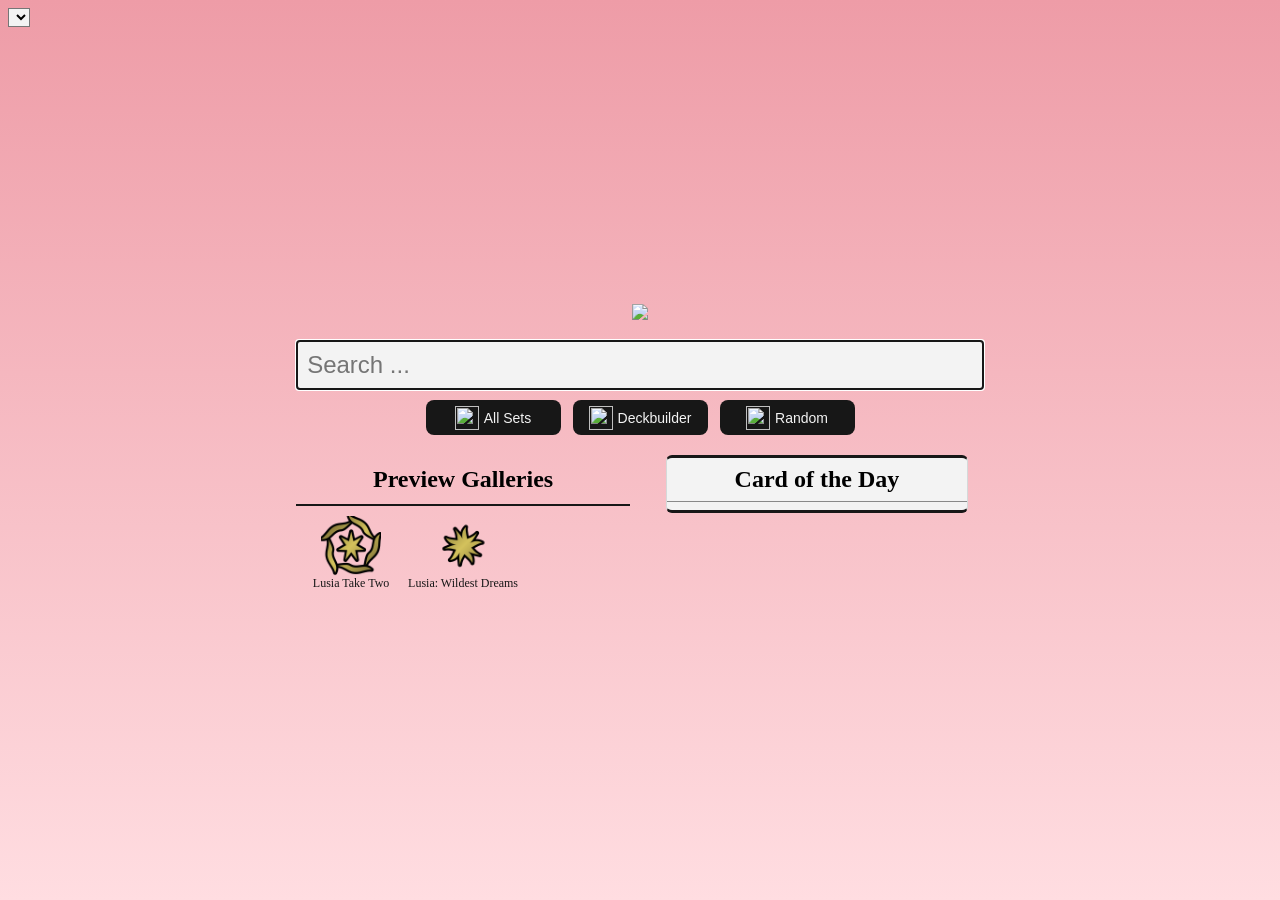
==== index.html @ e6ab37e0 "Add LUS and LWD Added the Lusia set and Lusia: Wildest Dreams bonus sheet to the site." ====
﻿<html>
	<head>
		<title>MSE Set Hub</title>
		<link rel="icon" type="image/x-icon" href="./img/favicon.png">
		<meta name="viewport" content="width=device-width, initial-scale=1.0">
	</head>
	<script title="root">
		const rootPath = ".";
	</script>
	<style>
	@font-face {
	  font-family: 'Beleren Small Caps';
	  src: url('./resources/beleren-caps.ttf');
	}
	body {
		background-image: linear-gradient(to top, #ffdde1, #ee9ca7);
		background-attachment: fixed;
		overscroll-behavior: none;
		font-family: 'Helvetica', 'Arial', sans-serif;
		display: grid;
	}
	.selects {
		position: absolute;
	}
	.item-container {
		height: auto;
		display: grid;
		justify-self: center;
		align-self: center;
	}
	.item-container .banner {
		max-width: 500px;
		max-height: 200px;
		display: block;
		margin: auto;
		padding: 20px 0;
	}
	select {
		position: absolute;
		text-align: center;
		font-family: -apple-system, system-ui, "Segoe UI", Helvetica, Arial, sans-serif, "Apple Color Emoji", "Segoe UI Emoji";
		font-weight: 500;
		cursor: pointer;
		background-color: #F3F3F3;
	}
	input {
		width: 100%;
		max-width: 700px;
		margin: auto;
		height: 50px;
		font-size: 24px;
		color: #171717;
		background-color: #f3f3f3;
		border: 1px solid #d9d9d9;
		border-radius: 2px;
		padding-left: 10px;
		padding-right: 10px;
		-webkit-box-sizing: border-box;
		-moz-box-sizing: border-box;
		box-sizing: border-box;
	}
	input:focus {
		outline-color: #171717;
	}
	.two-part-grid {
		width: 100%;
		max-width: 700px;
		margin: auto;
		display: grid;
		grid-template-columns: 1fr 1fr;
		gap: 20px;
		justify-items: center;
	}
	.two-part-grid p {
		width: 100%;
		text-align: center;
		padding-bottom: 8px;
		font-size: 24px;
		font-weight: bolder;
		font-family: 'Georgia';
		margin: 0;
	}
	.container p {
		padding: 11px 0px;
	}
	.preview-container {
		display: grid;
		grid-template-columns: repeat(3, 1fr);
		gap: 2px;
		justify-items: center;
		align-items: center;
		padding-bottom: 10px;
	}
	.set-group {
		font-family: Beleren Small Caps;
		font-size: 18px;
		width: 100%;
		margin-bottom: 10px;
		border-bottom: 2px solid #171717;
	}
	.button-grid {
		display: flex;
		justify-content: center;
		margin: auto;
		gap: 12px;
		padding-top: 10px;
		padding-bottom: 20px;
	}
	.button-grid button {
		background-color: #171717;
		border: none;
		color: #f3f3f3;
		border-radius: 8px;
		cursor: pointer;
		font-size: 14px;
		width: 135px;
		height: 35px;
		display: flex;
		align-items: center;
		justify-content: center;
		gap: 5px;
	}
	button:hover {
		background-color: #000000;
		border: 1px solid #f3f3f3;
	}
	.btn-img {
		width: 24px;
	}
	.container {
		height: fit-content;
		align-self: center;
	}
	.card-container {
		background: #f3f3f3;
		width: 90%;
		border: 1px solid #d5d9d9;
		border-top: 3px solid #171717;
		border-bottom: 3px solid #171717;
		border-radius: 6px;
		display: grid;
		justify-items: center;
		gap: 8px;
		padding-top: 8px;
		padding-bottom: 8px;
		height: fit-content;
	}
	.card-container p {
		border-bottom: 1px solid #898989;
	}
	.card-container a {
		width: 70%;
	}
	.card-container img {
		width: 100%;
		display: block;
		margin: auto;
		border-radius: 3.733% / 2.677%;
	}
	.set-icon-container {
		font-family: 'Beleren Small Caps';
		font-size: 12px;
		text-align: center;
		display: grid;
		justify-items: center;
		align-items: center;
		gap: 2px;
		width: 100%;
		height: 100%;
	}
	.set-icon-container a {
		text-decoration: none;
		color: #171717;
		height: 100%;
	}
	.set-icon {
		height: 60px;
		display: grid;
		align-items: center;
		justify-items: center;
	}
	.set-icon img {
		width: 60px;
	}
	.set-icon-name {
		min-height: 30px;
	}
	@media ( max-width: 750px ) {
		.item-container {
			width: 95%;	
		}
		.search-grid {
			width: 95%;
		}
		.two-part-grid p {
			font-size: 18px;
		}
	}
	</style>
	<body>
		<div class="selects" id="selects">
			<select id="color-select" onchange="setGradient()">
			</select>
		</div>
		<div class="item-container">
			<img class="banner" src="img/banner.png"></img>
			<input type="text" inputmode="search" placeholder="Search ..." autofocus="autofocus" name="search" id="search" spellcheck="false" autocomplete="off" autocorrext="off" spellcheck="false">
			<div class="button-grid">
				<button onclick="goToSets()"><img src="img/sets.png" class="btn-img">All Sets</button>
				<button id="home-articles-btn" onclick="goToArticles()" style="display: none;"><img src="img/articles.png" class="btn-img">Articles</button>
				<button id="home-decks-btn" onclick="goToDecks()" style="display: none;"><img src="img/deck.png" class="btn-img">Decks</button>
				<button onclick="goToDeckbuilder()"><img src="img/deckbuilder.png" class="btn-img">Deckbuilder</button>
				<button onclick="randomCard()"><img src="img/random.png" class="btn-img">Random</button>
			</div>
			<div class="two-part-grid">
				<div class="container" id="preview-container">
					<p>Preview Galleries</p>
										<div class="set-group"></div>
							<div class="preview-container">
		<div class="set-icon-container">
									<a href="previews/LUS"><div class="set-icon"><img src="sets/LUS-files/icon.png" title="Lusia Take Two"></img></div>
									<div class="set-icon-name">Lusia Take Two</div></a>
								</div>
				<div class="set-icon-container">
									<a href="previews/LWD"><div class="set-icon"><img src="sets/LWD-files/icon.png" title="Lusia: Wildest Dreams"></img></div>
									<div class="set-icon-name">Lusia: Wildest Dreams</div></a>
								</div>
									</div>
		
				</div>
				<div class="card-container" id="cotd-image">
					<p>Card of the Day</p>
				</div>
			</div>
		</div>
		<script>
			const delay = ms => new Promise(res => setTimeout(res, ms));
			let gradients = [];
			let card_list_arrayified = [];
			let specialchars = "";
			let initial_gradient = true;

			document.addEventListener("DOMContentLoaded", async function () {
				// Hide Articles if none exist
				fetch(rootPath + '/all-articles.html', { method: 'HEAD' })
					.then(response => {
						if (response.ok) document.getElementById('home-articles-btn').style.display = 'flex';
					}).catch(() => {});

				// Hide Decks if none exist
				fetch(rootPath + '/decks.html', { method: 'HEAD' })
					.then(response => {
						if (response.ok) document.getElementById('home-decks-btn').style.display = 'flex';
					}).catch(() => {});

				try {
					const response = await fetch(rootPath + '/resources/gradients.json');
					raw_gradients = await response.json();
				}
				catch(error) {
					console.error('Error:', error);
				}

				gradients = raw_gradients.gradients;
				prepareGradients();

				await fetch(rootPath + '/lists/all-cards.json')
					.then(response => response.json())
					.then(json => {
						card_list = json;
				}).catch(error => console.error('Error:', error));

				await fetch(rootPath + '/resources/replacechars.txt')
					.then(response => response.text())
					.then(text => {
						specialchars = text; 
				}).catch(error => console.error('Error:', error));

				card_list_arrayified = card_list.cards;

				let all_tags = new Set();
				card_list_arrayified.forEach(card => {
					if (card.notes) {
						const tagMatches = card.notes.matchAll(/!tag(?:<\w+>)?\s+([^\s\n\b]+)/g);
						for (const match of tagMatches) {
							all_tags.add(match[1].toLowerCase());
						}
					}
				});

				const searchInput = document.getElementById("search");
				const tagDropdown = document.getElementById("tag-dropdown");

				// Create a mirror element for position calculation
				const mirror = document.createElement("div");
				Object.assign(mirror.style, {
					position: "absolute",
					visibility: "hidden",
					whiteSpace: "pre",
					font: getComputedStyle(searchInput).font,
					padding: "0", // No padding for pure text measurement
					border: "none",
					boxSizing: "content-box"
				});
				document.body.appendChild(mirror);

				if (searchInput && tagDropdown) {
					tagDropdown.style.width = "auto";
					tagDropdown.style.minWidth = "75px";
					tagDropdown.style.maxWidth = "300px";
					tagDropdown.style.maxHeight = "200px";
					tagDropdown.style.overflowY = "auto";

					const updateDropdown = function() {
						const value = searchInput.value;
						const cursorPosition = searchInput.selectionStart;
						
						// Find the tag: prefix immediately preceding the cursor
						const lastTagIndex = value.substring(0, cursorPosition).lastIndexOf("tag:");
						
						if (lastTagIndex !== -1) {
							const queryStart = lastTagIndex + 4;
							const query = value.substring(queryStart, cursorPosition);
							
							if (!query.includes(" ")) {
								const filteredTags = Array.from(all_tags).filter(tag => tag.toLowerCase().startsWith(query.toLowerCase())).sort();
								if (filteredTags.length > 0) {
									tagDropdown.innerHTML = "";
									filteredTags.forEach(tag => {
										const div = document.createElement("div");
										div.innerText = tag;
										div.style.padding = "5px 10px";
										div.style.cursor = "pointer";
										div.style.whiteSpace = "nowrap";
										div.onmouseover = () => div.style.background = "#f0f0f0";
										div.onmouseout = () => div.style.background = "white";
										div.onclick = () => {
											const newValue = value.substring(0, queryStart) + tag + " " + value.substring(cursorPosition);
											searchInput.value = newValue;
											tagDropdown.style.display = "none";
											searchInput.focus();
											const newCursorPos = queryStart + tag.length + 1;
											searchInput.setSelectionRange(newCursorPos, newCursorPos);
										};
										tagDropdown.appendChild(div);
									});

									// Calculate position
									mirror.textContent = value.substring(0, lastTagIndex + 4);
									const textWidth = mirror.getBoundingClientRect().width;
									const inputPaddingLeft = parseFloat(getComputedStyle(searchInput).paddingLeft) || 0;
									
									tagDropdown.style.left = Math.min(textWidth + inputPaddingLeft, searchInput.offsetWidth - tagDropdown.offsetWidth) + "px";
									tagDropdown.style.display = "block";
									return;
								}
							}
						}
						tagDropdown.style.display = "none";
					};

					searchInput.addEventListener("input", updateDropdown);
					searchInput.addEventListener("click", updateDropdown);
					searchInput.addEventListener("keyup", updateDropdown);

					document.addEventListener("click", function(e) {
						if (e.target !== searchInput && e.target !== tagDropdown) {
							tagDropdown.style.display = "none";
						}
					});
				}

				card_list_cleaned = [];

				for (const card of card_list_arrayified)
				{
					let card_stats = [];

					for (var key in card)
					{
						if (isNaN(card[key]))
						{
							card_stats[key] = card[key].toLowerCase();
						}
						else
						{
							card_stats[key] = card[key];
						}
					}

					if (!card_stats.shape.includes("token") && !card_stats.type.includes("basic"))
					{
						card_list_cleaned.push(card);
					}
				}

				const cotd = reallyRand(card_list_cleaned.length);
				const card_stats = card_list_cleaned[cotd];

				const a = document.createElement("a");

				const url = new URL(rootPath + '/card', window.location.origin);
				const params = {
					set: card_stats.set,
					num: card_stats.number,
					name: card_stats.card_name
				}
				for (const key in params) {
					url.searchParams.append(key, params[key]);
				}
				a.href = url;

				const img = document.createElement("img");
				img.id = "cotd";

				if ("position" in card_stats)
				{
					img.src = rootPath + '/sets/' + card_stats.set + '-files/img/' + card_stats.position + (card_stats.shape.includes('double') ? '_front' : '') + '.' + card_stats.image_type;
				}
				else
				{
					img.src = rootPath + '/sets/' + card_stats.set + '-files/img/' + card_stats.number + '_' + card_stats.card_name + (card_stats.shape.includes('double') ? '_front' : '') + '.' + card_stats.image_type;
				}

				a.append(img);
				document.getElementById("cotd-image").append(a);

				do {
					await delay(100);
				}
				while (!isImageOk(document.getElementById("cotd")));
				document.getElementById("preview-container").style.height = document.getElementById("cotd-image").offsetHeight;
			});

			document.getElementById("search").addEventListener("keypress", function(event) {
				if (event.key === "Enter") {
					event.preventDefault();
					search();
				}
			});

			window.addEventListener('resize', function(event) {
				document.getElementById("preview-container").style.height = document.getElementById("cotd-image").offsetHeight;
			}, true);

			function isImageOk(img) {
				if (!img.complete || img.naturalWidth == 0) {
					return false;
				}

				return true;
			}

			// if this doesn't work, blame Gemini
			function reallyRand(x) {
				const date = new Date();
				const seed = date.getFullYear() * 10000 + 
							 date.getMonth() * 100 + 
							 date.getDate();

				const a = 1103515245;
				const c = 12345;
				const m = Math.pow(2, 31);

				let randomNumber = (a * seed + c) % m;
				randomNumber = randomNumber / m;

				return Math.floor(randomNumber * x);
			}

			function prepareGradients() {
				for (const gradient of gradients)
				{
					const opt = document.createElement("option");
					opt.value = gradient.name.replace(' ', '-');
					opt.text = gradient.name;
					document.getElementById("color-select").appendChild(opt);
				}

				setGradient();
			}

			function setGradient() {
				if (!initial_gradient || !localStorage.getItem("gradient"))
				{
					localStorage.setItem("gradient", document.getElementById("color-select").value);
				}
				
				gradient = localStorage.getItem("gradient");

				gradTop = "#000000";
				gradBottom = "#FFFFFF";
				for (const grad of gradients)
				{
					if (gradient == grad.name.replace(' ', '-'))
					{
						gradTop = grad.color1;
						gradBottom = grad.color2;
					}
				}
				
				if (initial_gradient)
				{
					document.getElementById("color-select").value = gradient;
				}

				initial_gradient = false;
				document.body.style.backgroundImage = `linear-gradient(to bottom, ${gradTop}, ${gradBottom})`;
			}

			function goToSets() {
				window.location = (rootPath + "/all-sets");
			}

			function goToArticles() {
				window.location = (rootPath + "/all-articles");
			}

			function goToDecks() {
				window.location = (rootPath + "/decks");
			}

			function goToDeckbuilder() {
				window.location = (rootPath + "/deckbuilder");
			}

			function search() {
				const url = new URL(rootPath + '/search', window.location.href.split('?')[0].split('/').slice(0, -1).join('/') + '/');
				url.searchParams.append('search', document.getElementById("search").value);
				window.location.href = url.pathname + url.search;
			}

			function randomCard() {
				let i = Math.floor(Math.random() * (card_list_arrayified.length + 1));
				let random_card = card_list_arrayified[i];

				const url = new URL(rootPath + '/card', window.location.href.split('?')[0].split('/').slice(0, -1).join('/') + '/');
				const params = {
					set: random_card.set,
					num: random_card.number,
					name: random_card.card_name
				}
				for (const key in params) {
					url.searchParams.append(key, params[key]);
				}

				window.location.href = url.pathname + url.search;
			}
		</script>
	</body>
	</html>
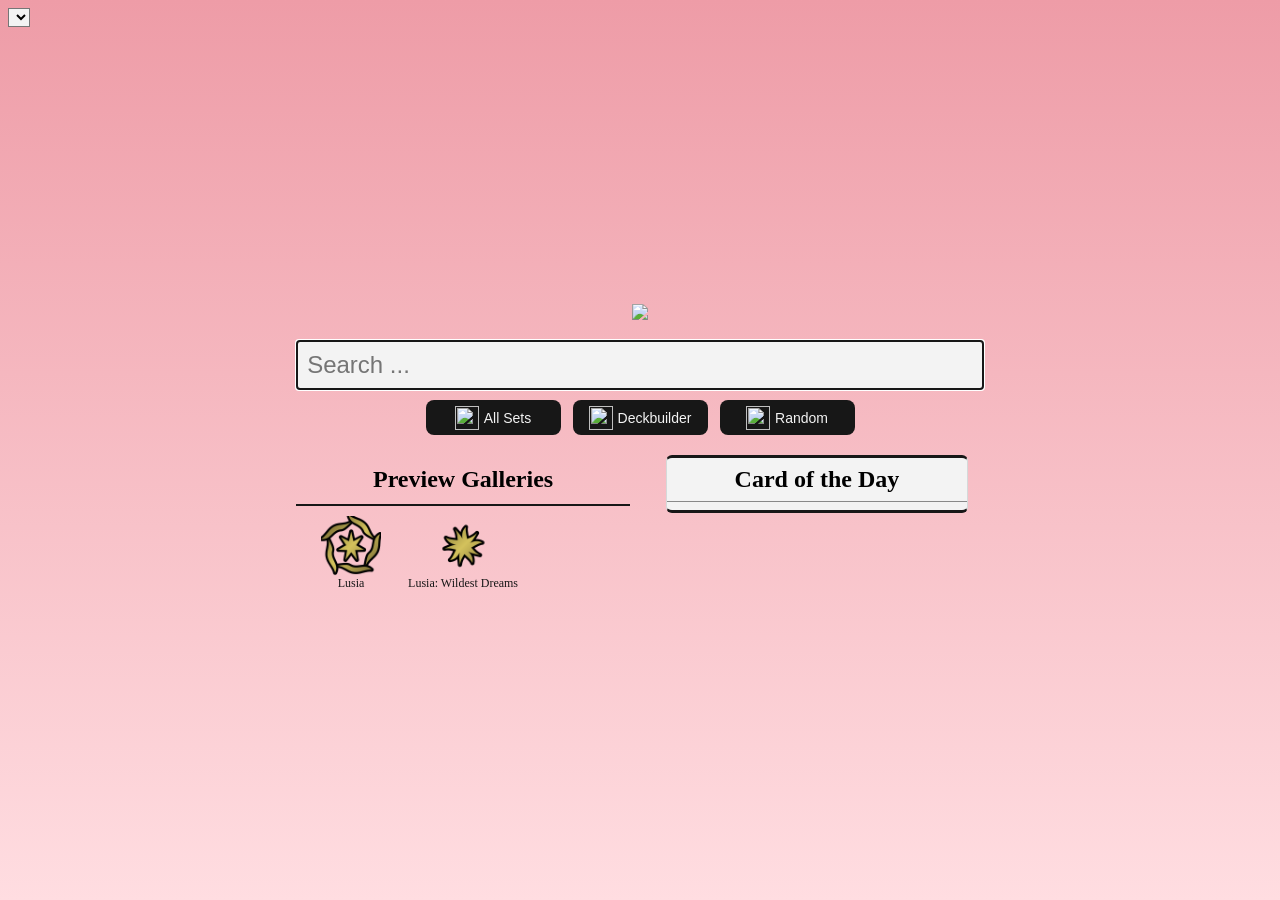
==== commit 8a2d651f: "Fixed Lusia set name Lusia set name was "Lusia Take Two" as that's what the MSE file was called. Thi" ====
--- a/index.html
+++ b/index.html
@@ -218,8 +218,8 @@
 										<div class="set-group"></div>
 							<div class="preview-container">
 		<div class="set-icon-container">
-									<a href="previews/LUS"><div class="set-icon"><img src="sets/LUS-files/icon.png" title="Lusia Take Two"></img></div>
-									<div class="set-icon-name">Lusia Take Two</div></a>
+									<a href="previews/LUS"><div class="set-icon"><img src="sets/LUS-files/icon.png" title="Lusia"></img></div>
+									<div class="set-icon-name">Lusia</div></a>
 								</div>
 				<div class="set-icon-container">
 									<a href="previews/LWD"><div class="set-icon"><img src="sets/LWD-files/icon.png" title="Lusia: Wildest Dreams"></img></div>
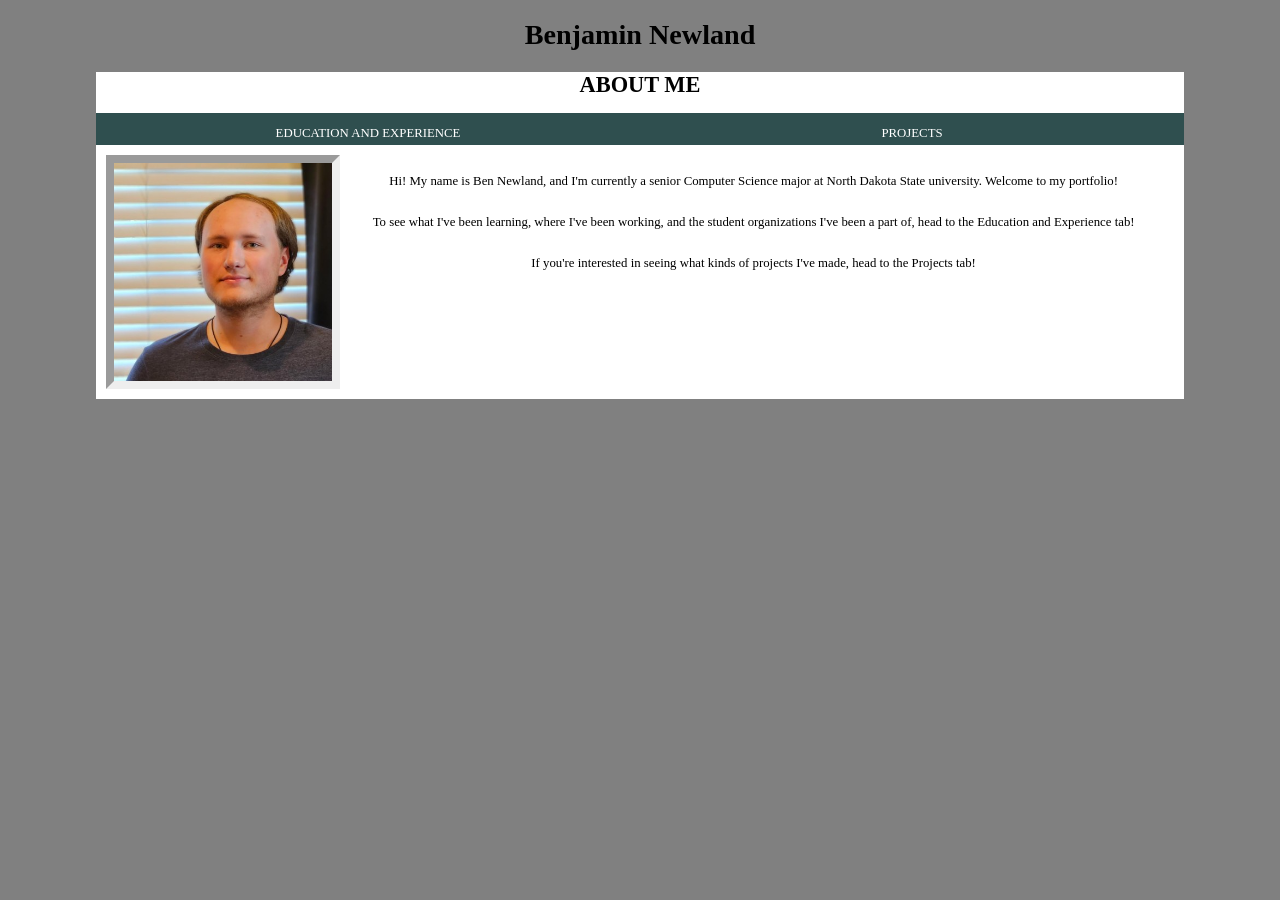
==== commit e9230d56: "Home Page Added" ====
--- a/index.html
+++ b/index.html
@@ -1,551 +1,58 @@
-﻿<html>
-	<head>
-		<title>MSE Set Hub</title>
-		<link rel="icon" type="image/x-icon" href="./img/favicon.png">
-		<meta name="viewport" content="width=device-width, initial-scale=1.0">
-	</head>
-	<script title="root">
-		const rootPath = ".";
-	</script>
-	<style>
-	@font-face {
-	  font-family: 'Beleren Small Caps';
-	  src: url('./resources/beleren-caps.ttf');
-	}
-	body {
-		background-image: linear-gradient(to top, #ffdde1, #ee9ca7);
-		background-attachment: fixed;
-		overscroll-behavior: none;
-		font-family: 'Helvetica', 'Arial', sans-serif;
-		display: grid;
-	}
-	.selects {
-		position: absolute;
-	}
-	.item-container {
-		height: auto;
-		display: grid;
-		justify-self: center;
-		align-self: center;
-	}
-	.item-container .banner {
-		max-width: 500px;
-		max-height: 200px;
-		display: block;
-		margin: auto;
-		padding: 20px 0;
-	}
-	select {
-		position: absolute;
-		text-align: center;
-		font-family: -apple-system, system-ui, "Segoe UI", Helvetica, Arial, sans-serif, "Apple Color Emoji", "Segoe UI Emoji";
-		font-weight: 500;
-		cursor: pointer;
-		background-color: #F3F3F3;
-	}
-	input {
-		width: 100%;
-		max-width: 700px;
-		margin: auto;
-		height: 50px;
-		font-size: 24px;
-		color: #171717;
-		background-color: #f3f3f3;
-		border: 1px solid #d9d9d9;
-		border-radius: 2px;
-		padding-left: 10px;
-		padding-right: 10px;
-		-webkit-box-sizing: border-box;
-		-moz-box-sizing: border-box;
-		box-sizing: border-box;
-	}
-	input:focus {
-		outline-color: #171717;
-	}
-	.two-part-grid {
-		width: 100%;
-		max-width: 700px;
-		margin: auto;
-		display: grid;
-		grid-template-columns: 1fr 1fr;
-		gap: 20px;
-		justify-items: center;
-	}
-	.two-part-grid p {
-		width: 100%;
-		text-align: center;
-		padding-bottom: 8px;
-		font-size: 24px;
-		font-weight: bolder;
-		font-family: 'Georgia';
-		margin: 0;
-	}
-	.container p {
-		padding: 11px 0px;
-	}
-	.preview-container {
-		display: grid;
-		grid-template-columns: repeat(3, 1fr);
-		gap: 2px;
-		justify-items: center;
-		align-items: center;
-		padding-bottom: 10px;
-	}
-	.set-group {
-		font-family: Beleren Small Caps;
-		font-size: 18px;
-		width: 100%;
-		margin-bottom: 10px;
-		border-bottom: 2px solid #171717;
-	}
-	.button-grid {
-		display: flex;
-		justify-content: center;
-		margin: auto;
-		gap: 12px;
-		padding-top: 10px;
-		padding-bottom: 20px;
-	}
-	.button-grid button {
-		background-color: #171717;
-		border: none;
-		color: #f3f3f3;
-		border-radius: 8px;
-		cursor: pointer;
-		font-size: 14px;
-		width: 135px;
-		height: 35px;
-		display: flex;
-		align-items: center;
-		justify-content: center;
-		gap: 5px;
-	}
-	button:hover {
-		background-color: #000000;
-		border: 1px solid #f3f3f3;
-	}
-	.btn-img {
-		width: 24px;
-	}
-	.container {
-		height: fit-content;
-		align-self: center;
-	}
-	.card-container {
-		background: #f3f3f3;
-		width: 90%;
-		border: 1px solid #d5d9d9;
-		border-top: 3px solid #171717;
-		border-bottom: 3px solid #171717;
-		border-radius: 6px;
-		display: grid;
-		justify-items: center;
-		gap: 8px;
-		padding-top: 8px;
-		padding-bottom: 8px;
-		height: fit-content;
-	}
-	.card-container p {
-		border-bottom: 1px solid #898989;
-	}
-	.card-container a {
-		width: 70%;
-	}
-	.card-container img {
-		width: 100%;
-		display: block;
-		margin: auto;
-		border-radius: 3.733% / 2.677%;
-	}
-	.set-icon-container {
-		font-family: 'Beleren Small Caps';
-		font-size: 12px;
-		text-align: center;
-		display: grid;
-		justify-items: center;
-		align-items: center;
-		gap: 2px;
-		width: 100%;
-		height: 100%;
-	}
-	.set-icon-container a {
-		text-decoration: none;
-		color: #171717;
-		height: 100%;
-	}
-	.set-icon {
-		height: 60px;
-		display: grid;
-		align-items: center;
-		justify-items: center;
-	}
-	.set-icon img {
-		width: 60px;
-	}
-	.set-icon-name {
-		min-height: 30px;
-	}
-	@media ( max-width: 750px ) {
-		.item-container {
-			width: 95%;	
-		}
-		.search-grid {
-			width: 95%;
-		}
-		.two-part-grid p {
-			font-size: 18px;
-		}
-	}
-	</style>
-	<body>
-		<div class="selects" id="selects">
-			<select id="color-select" onchange="setGradient()">
-			</select>
-		</div>
-		<div class="item-container">
-			<img class="banner" src="img/banner.png"></img>
-			<input type="text" inputmode="search" placeholder="Search ..." autofocus="autofocus" name="search" id="search" spellcheck="false" autocomplete="off" autocorrext="off" spellcheck="false">
-			<div class="button-grid">
-				<button onclick="goToSets()"><img src="img/sets.png" class="btn-img">All Sets</button>
-				<button id="home-articles-btn" onclick="goToArticles()" style="display: none;"><img src="img/articles.png" class="btn-img">Articles</button>
-				<button id="home-decks-btn" onclick="goToDecks()" style="display: none;"><img src="img/deck.png" class="btn-img">Decks</button>
-				<button onclick="goToDeckbuilder()"><img src="img/deckbuilder.png" class="btn-img">Deckbuilder</button>
-				<button onclick="randomCard()"><img src="img/random.png" class="btn-img">Random</button>
-			</div>
-			<div class="two-part-grid">
-				<div class="container" id="preview-container">
-					<p>Preview Galleries</p>
-										<div class="set-group"></div>
-							<div class="preview-container">
-		<div class="set-icon-container">
-									<a href="previews/LUS"><div class="set-icon"><img src="sets/LUS-files/icon.png" title="Lusia"></img></div>
-									<div class="set-icon-name">Lusia</div></a>
-								</div>
-				<div class="set-icon-container">
-									<a href="previews/LWD"><div class="set-icon"><img src="sets/LWD-files/icon.png" title="Lusia: Wildest Dreams"></img></div>
-									<div class="set-icon-name">Lusia: Wildest Dreams</div></a>
-								</div>
-									</div>
-		
-				</div>
-				<div class="card-container" id="cotd-image">
-					<p>Card of the Day</p>
-				</div>
-			</div>
-		</div>
-		<script>
-			const delay = ms => new Promise(res => setTimeout(res, ms));
-			let gradients = [];
-			let card_list_arrayified = [];
-			let specialchars = "";
-			let initial_gradient = true;
+<!DOCTYPE html>
+<html lang="en-US">
+  <head>
+    <meta charset="utf-8" />
+    <meta name="viewport" content="width=device-width" />
 
-			document.addEventListener("DOMContentLoaded", async function () {
-				// Hide Articles if none exist
-				fetch(rootPath + '/all-articles.html', { method: 'HEAD' })
-					.then(response => {
-						if (response.ok) document.getElementById('home-articles-btn').style.display = 'flex';
-					}).catch(() => {});
+    <title>Newland Home</title>
+    <link
+      href="https://fonts.googleapis.com/css?family=Open+Sans+Condensed:300|Sonsie+One"
+      rel="stylesheet"
+    />
 
-				// Hide Decks if none exist
-				fetch(rootPath + '/decks.html', { method: 'HEAD' })
-					.then(response => {
-						if (response.ok) document.getElementById('home-decks-btn').style.display = 'flex';
-					}).catch(() => {});
+    <link rel="stylesheet" href="styles.css" />
+  </head>
+  <body>
+    <header>
+      <h1>Benjamin Newland</h1>
+    </header>
 
-				try {
-					const response = await fetch(rootPath + '/resources/gradients.json');
-					raw_gradients = await response.json();
-				}
-				catch(error) {
-					console.error('Error:', error);
-				}
-
-				gradients = raw_gradients.gradients;
-				prepareGradients();
-
-				await fetch(rootPath + '/lists/all-cards.json')
-					.then(response => response.json())
-					.then(json => {
-						card_list = json;
-				}).catch(error => console.error('Error:', error));
-
-				await fetch(rootPath + '/resources/replacechars.txt')
-					.then(response => response.text())
-					.then(text => {
-						specialchars = text; 
-				}).catch(error => console.error('Error:', error));
-
-				card_list_arrayified = card_list.cards;
-
-				let all_tags = new Set();
-				card_list_arrayified.forEach(card => {
-					if (card.notes) {
-						const tagMatches = card.notes.matchAll(/!tag(?:<\w+>)?\s+([^\s\n\b]+)/g);
-						for (const match of tagMatches) {
-							all_tags.add(match[1].toLowerCase());
-						}
-					}
-				});
-
-				const searchInput = document.getElementById("search");
-				const tagDropdown = document.getElementById("tag-dropdown");
-
-				// Create a mirror element for position calculation
-				const mirror = document.createElement("div");
-				Object.assign(mirror.style, {
-					position: "absolute",
-					visibility: "hidden",
-					whiteSpace: "pre",
-					font: getComputedStyle(searchInput).font,
-					padding: "0", // No padding for pure text measurement
-					border: "none",
-					boxSizing: "content-box"
-				});
-				document.body.appendChild(mirror);
-
-				if (searchInput && tagDropdown) {
-					tagDropdown.style.width = "auto";
-					tagDropdown.style.minWidth = "75px";
-					tagDropdown.style.maxWidth = "300px";
-					tagDropdown.style.maxHeight = "200px";
-					tagDropdown.style.overflowY = "auto";
-
-					const updateDropdown = function() {
-						const value = searchInput.value;
-						const cursorPosition = searchInput.selectionStart;
-						
-						// Find the tag: prefix immediately preceding the cursor
-						const lastTagIndex = value.substring(0, cursorPosition).lastIndexOf("tag:");
-						
-						if (lastTagIndex !== -1) {
-							const queryStart = lastTagIndex + 4;
-							const query = value.substring(queryStart, cursorPosition);
-							
-							if (!query.includes(" ")) {
-								const filteredTags = Array.from(all_tags).filter(tag => tag.toLowerCase().startsWith(query.toLowerCase())).sort();
-								if (filteredTags.length > 0) {
-									tagDropdown.innerHTML = "";
-									filteredTags.forEach(tag => {
-										const div = document.createElement("div");
-										div.innerText = tag;
-										div.style.padding = "5px 10px";
-										div.style.cursor = "pointer";
-										div.style.whiteSpace = "nowrap";
-										div.onmouseover = () => div.style.background = "#f0f0f0";
-										div.onmouseout = () => div.style.background = "white";
-										div.onclick = () => {
-											const newValue = value.substring(0, queryStart) + tag + " " + value.substring(cursorPosition);
-											searchInput.value = newValue;
-											tagDropdown.style.display = "none";
-											searchInput.focus();
-											const newCursorPos = queryStart + tag.length + 1;
-											searchInput.setSelectionRange(newCursorPos, newCursorPos);
-										};
-										tagDropdown.appendChild(div);
-									});
-
-									// Calculate position
-									mirror.textContent = value.substring(0, lastTagIndex + 4);
-									const textWidth = mirror.getBoundingClientRect().width;
-									const inputPaddingLeft = parseFloat(getComputedStyle(searchInput).paddingLeft) || 0;
-									
-									tagDropdown.style.left = Math.min(textWidth + inputPaddingLeft, searchInput.offsetWidth - tagDropdown.offsetWidth) + "px";
-									tagDropdown.style.display = "block";
-									return;
-								}
-							}
-						}
-						tagDropdown.style.display = "none";
-					};
-
-					searchInput.addEventListener("input", updateDropdown);
-					searchInput.addEventListener("click", updateDropdown);
-					searchInput.addEventListener("keyup", updateDropdown);
-
-					document.addEventListener("click", function(e) {
-						if (e.target !== searchInput && e.target !== tagDropdown) {
-							tagDropdown.style.display = "none";
-						}
-					});
-				}
-
-				card_list_cleaned = [];
-
-				for (const card of card_list_arrayified)
-				{
-					let card_stats = [];
-
-					for (var key in card)
-					{
-						if (isNaN(card[key]))
-						{
-							card_stats[key] = card[key].toLowerCase();
-						}
-						else
-						{
-							card_stats[key] = card[key];
-						}
-					}
-
-					if (!card_stats.shape.includes("token") && !card_stats.type.includes("basic"))
-					{
-						card_list_cleaned.push(card);
-					}
-				}
-
-				const cotd = reallyRand(card_list_cleaned.length);
-				const card_stats = card_list_cleaned[cotd];
-
-				const a = document.createElement("a");
-
-				const url = new URL(rootPath + '/card', window.location.origin);
-				const params = {
-					set: card_stats.set,
-					num: card_stats.number,
-					name: card_stats.card_name
-				}
-				for (const key in params) {
-					url.searchParams.append(key, params[key]);
-				}
-				a.href = url;
-
-				const img = document.createElement("img");
-				img.id = "cotd";
-
-				if ("position" in card_stats)
-				{
-					img.src = rootPath + '/sets/' + card_stats.set + '-files/img/' + card_stats.position + (card_stats.shape.includes('double') ? '_front' : '') + '.' + card_stats.image_type;
-				}
-				else
-				{
-					img.src = rootPath + '/sets/' + card_stats.set + '-files/img/' + card_stats.number + '_' + card_stats.card_name + (card_stats.shape.includes('double') ? '_front' : '') + '.' + card_stats.image_type;
-				}
-
-				a.append(img);
-				document.getElementById("cotd-image").append(a);
-
-				do {
-					await delay(100);
-				}
-				while (!isImageOk(document.getElementById("cotd")));
-				document.getElementById("preview-container").style.height = document.getElementById("cotd-image").offsetHeight;
-			});
-
-			document.getElementById("search").addEventListener("keypress", function(event) {
-				if (event.key === "Enter") {
-					event.preventDefault();
-					search();
-				}
-			});
-
-			window.addEventListener('resize', function(event) {
-				document.getElementById("preview-container").style.height = document.getElementById("cotd-image").offsetHeight;
-			}, true);
-
-			function isImageOk(img) {
-				if (!img.complete || img.naturalWidth == 0) {
-					return false;
-				}
-
-				return true;
-			}
-
-			// if this doesn't work, blame Gemini
-			function reallyRand(x) {
-				const date = new Date();
-				const seed = date.getFullYear() * 10000 + 
-							 date.getMonth() * 100 + 
-							 date.getDate();
-
-				const a = 1103515245;
-				const c = 12345;
-				const m = Math.pow(2, 31);
-
-				let randomNumber = (a * seed + c) % m;
-				randomNumber = randomNumber / m;
-
-				return Math.floor(randomNumber * x);
-			}
-
-			function prepareGradients() {
-				for (const gradient of gradients)
-				{
-					const opt = document.createElement("option");
-					opt.value = gradient.name.replace(' ', '-');
-					opt.text = gradient.name;
-					document.getElementById("color-select").appendChild(opt);
-				}
-
-				setGradient();
-			}
-
-			function setGradient() {
-				if (!initial_gradient || !localStorage.getItem("gradient"))
-				{
-					localStorage.setItem("gradient", document.getElementById("color-select").value);
-				}
-				
-				gradient = localStorage.getItem("gradient");
-
-				gradTop = "#000000";
-				gradBottom = "#FFFFFF";
-				for (const grad of gradients)
-				{
-					if (gradient == grad.name.replace(' ', '-'))
-					{
-						gradTop = grad.color1;
-						gradBottom = grad.color2;
-					}
-				}
-				
-				if (initial_gradient)
-				{
-					document.getElementById("color-select").value = gradient;
-				}
-
-				initial_gradient = false;
-				document.body.style.backgroundImage = `linear-gradient(to bottom, ${gradTop}, ${gradBottom})`;
-			}
-
-			function goToSets() {
-				window.location = (rootPath + "/all-sets");
-			}
-
-			function goToArticles() {
-				window.location = (rootPath + "/all-articles");
-			}
-
-			function goToDecks() {
-				window.location = (rootPath + "/decks");
-			}
-
-			function goToDeckbuilder() {
-				window.location = (rootPath + "/deckbuilder");
-			}
-
-			function search() {
-				const url = new URL(rootPath + '/search', window.location.href.split('?')[0].split('/').slice(0, -1).join('/') + '/');
-				url.searchParams.append('search', document.getElementById("search").value);
-				window.location.href = url.pathname + url.search;
-			}
-
-			function randomCard() {
-				let i = Math.floor(Math.random() * (card_list_arrayified.length + 1));
-				let random_card = card_list_arrayified[i];
-
-				const url = new URL(rootPath + '/card', window.location.href.split('?')[0].split('/').slice(0, -1).join('/') + '/');
-				const params = {
-					set: random_card.set,
-					num: random_card.number,
-					name: random_card.card_name
-				}
-				for (const key in params) {
-					url.searchParams.append(key, params[key]);
-				}
-
-				window.location.href = url.pathname + url.search;
-			}
-		</script>
-	</body>
-	</html>+    <div id="About">
+      <h1 class="secheader">About Me</h1>
+      <nav>
+        <ul>
+          <li class="center"><a>Education and Experience</a></li>
+          <li class="center"><a>Projects</a></li>
+        </ul>
+      </nav>
+      <div class="container">
+        <div class="row">
+          <div class="col-4 sidebar">
+            <table>
+                <tr>
+                    <img id="meImg" src="images/portrait.jpg" alt="A picture of me." />
+                </tr>
+                <tr>
+                    <div id="Paragraphs" class="col">
+                        <p>
+                            Hi! My name is Ben Newland, and I'm currently a senior Computer Science major
+                            at North Dakota State university. Welcome to my portfolio!
+                        </p>
+                        <p>
+                            To see what I've been learning, where I've been working, and the student
+                            organizations I've been a part of, head to the Education and Experience tab!
+                        </p>
+                        <p>
+                            If you're interested in seeing what kinds of projects I've made, head to the
+                            Projects tab!
+                        </p>
+                    </div>
+                </tr>
+            </table>
+            
+          </div>
+        </div>
+      </div>
+    </div>
+  </body>
+</html>
--- a/styles.css
+++ b/styles.css
@@ -0,0 +1,123 @@
+html{
+    font-size: 20px;
+    background-color: gray;
+}
+body{
+    margin-left: 7.5vw;
+    margin-right: 7.5vw;
+}
+header{
+    height: 3vw;
+    font-size: 1.1vw;
+    text-align:center;
+}
+
+nav {
+    height: 2.5vw;
+    display: flex;
+    background-color:darkslategray;
+  }
+  
+  nav ul {
+    padding: 0;
+    list-style-type: none;
+    flex: 2;
+    display: flex;
+  }
+  
+  nav li {
+    display: inline;
+    text-align: center;
+    flex: 1;
+  }
+  
+  nav a {
+    display: inline-block;
+    font-size: 1vw;
+    text-transform: uppercase;
+    color: white;
+  }
+
+.secheader{
+    text-transform: uppercase;
+    text-align:center;
+    font-size: 1.75vw;
+}
+
+div{
+    background-color:white;
+}
+p{
+    padding:.5vw;
+}
+.sidebar {
+    background-color:white;
+    padding: 10px;
+    text-align: center;
+}
+.fullhr{
+    height:60px;
+}
+.hrandhalf{
+    height:90px;
+}
+.fullhrclass{
+    height:50px;
+    background-color:gray;
+}
+.twohrclass{
+    height:120px;
+    background-color:gray;
+}
+.fullhrclub{
+    height:60px;
+    background-color:gray;
+}
+.hrandqtrclass{
+    height:75px;
+    background-color:gray;
+}
+.fullevening{
+    height:300px;
+    background-color:gray;
+}
+.column{
+    width:12.5%;
+}
+
+.tenminpadding{
+    height:10px;
+}
+.halfhourpadding{
+    height:30px;
+}
+.qtrhrpadding{
+    height:15px;
+}
+table, th, td{
+    border:1px solid;
+    font-size:small;
+}
+table{
+    width:100%;
+    border-collapse:collapse;
+}
+
+.center {
+  display: flex;
+  justify-content: center;
+  align-items: center;
+}
+
+/* ID Identifiers */
+
+#Paragraphs{
+    font-size: 1vw;
+}
+
+#meImg {
+    float:left;
+    width:17vw;
+    border-style: inset;
+    border-width: .7vw;
+}
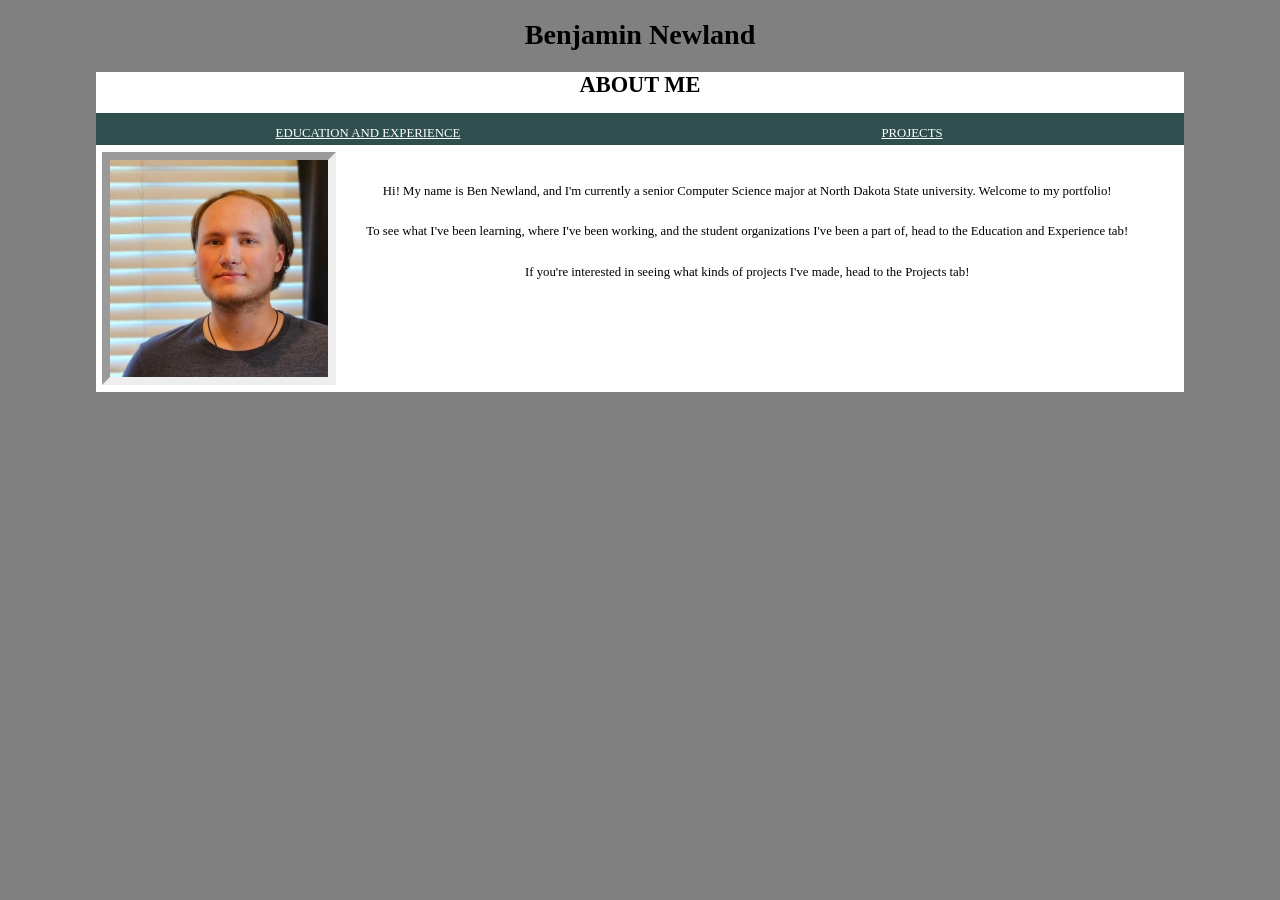
==== commit c0284785: "Added Education and Experience" ====
--- a/index.html
+++ b/index.html
@@ -21,8 +21,8 @@
       <h1 class="secheader">About Me</h1>
       <nav>
         <ul>
-          <li class="center"><a>Education and Experience</a></li>
-          <li class="center"><a>Projects</a></li>
+          <li class="center"><a href="education.html">Education and Experience</a></li>
+          <li class="center"><a href="projects.html">Projects</a></li>
         </ul>
       </nav>
       <div class="container">
@@ -31,9 +31,8 @@
             <table>
                 <tr>
                     <img id="meImg" src="images/portrait.jpg" alt="A picture of me." />
-                </tr>
-                <tr>
-                    <div id="Paragraphs" class="col">
+
+                    <div class="paragraphs" class="col">
                         <p>
                             Hi! My name is Ben Newland, and I'm currently a senior Computer Science major
                             at North Dakota State university. Welcome to my portfolio!
@@ -49,7 +48,6 @@
                     </div>
                 </tr>
             </table>
-            
           </div>
         </div>
       </div>
--- a/styles.css
+++ b/styles.css
@@ -52,48 +52,19 @@
 }
 .sidebar {
     background-color:white;
-    padding: 10px;
+    padding: .5vw;
     text-align: center;
 }
-.fullhr{
-    height:60px;
-}
-.hrandhalf{
-    height:90px;
-}
-.fullhrclass{
-    height:50px;
-    background-color:gray;
-}
-.twohrclass{
-    height:120px;
-    background-color:gray;
-}
-.fullhrclub{
-    height:60px;
-    background-color:gray;
-}
-.hrandqtrclass{
-    height:75px;
-    background-color:gray;
-}
-.fullevening{
-    height:300px;
-    background-color:gray;
+.sidebar_no_top_pad {
+    background-color:white;
+    padding: .5vw;
+    padding-top:0;
+    text-align: center;
 }
 .column{
     width:12.5%;
 }
 
-.tenminpadding{
-    height:10px;
-}
-.halfhourpadding{
-    height:30px;
-}
-.qtrhrpadding{
-    height:15px;
-}
 table, th, td{
     border:1px solid;
     font-size:small;
@@ -109,10 +80,16 @@
   align-items: center;
 }
 
-/* ID Identifiers */
+.paragraphs{
+    font-size: 1vw;
+    padding:1vw;
+}
 
-#Paragraphs{
-    font-size: 1vw;
+.tableimage{
+    float:left;
+    width:10vw;
+    border-style: inset;
+    border-width: .5vw;
 }
 
 #meImg {
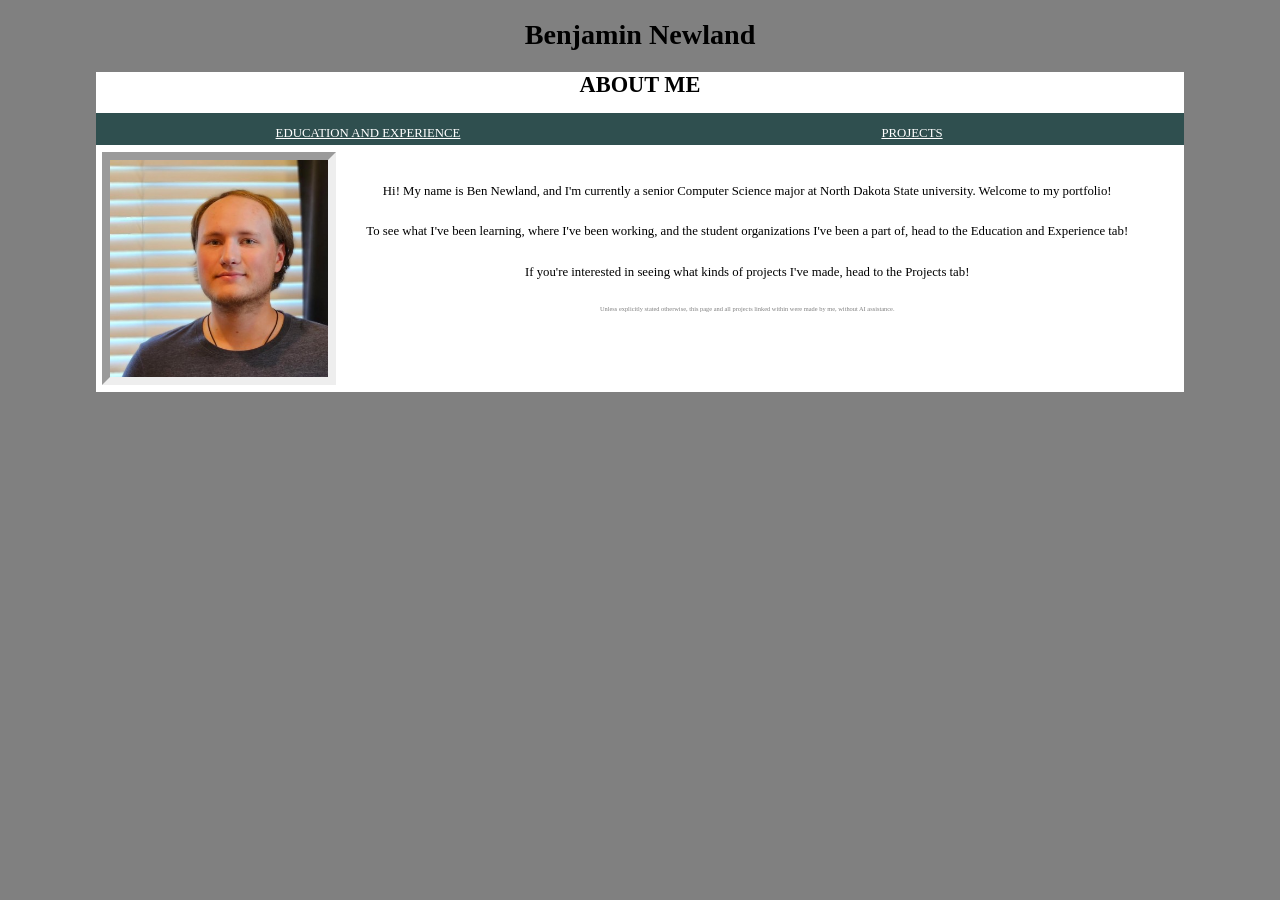
==== commit 65fed759: "Added Toy Project Information" ====
--- a/index.html
+++ b/index.html
@@ -45,6 +45,10 @@
                             If you're interested in seeing what kinds of projects I've made, head to the
                             Projects tab!
                         </p>
+                        <p class="note">
+                            Unless explicitly stated otherwise, this page and all projects linked within
+                            were made by me, without AI assistance.
+                        </p>
                     </div>
                 </tr>
             </table>
--- a/styles.css
+++ b/styles.css
@@ -92,6 +92,11 @@
     border-width: .5vw;
 }
 
+.note{
+    font-size: 0.5vw;
+    color:gray;
+}
+
 #meImg {
     float:left;
     width:17vw;
